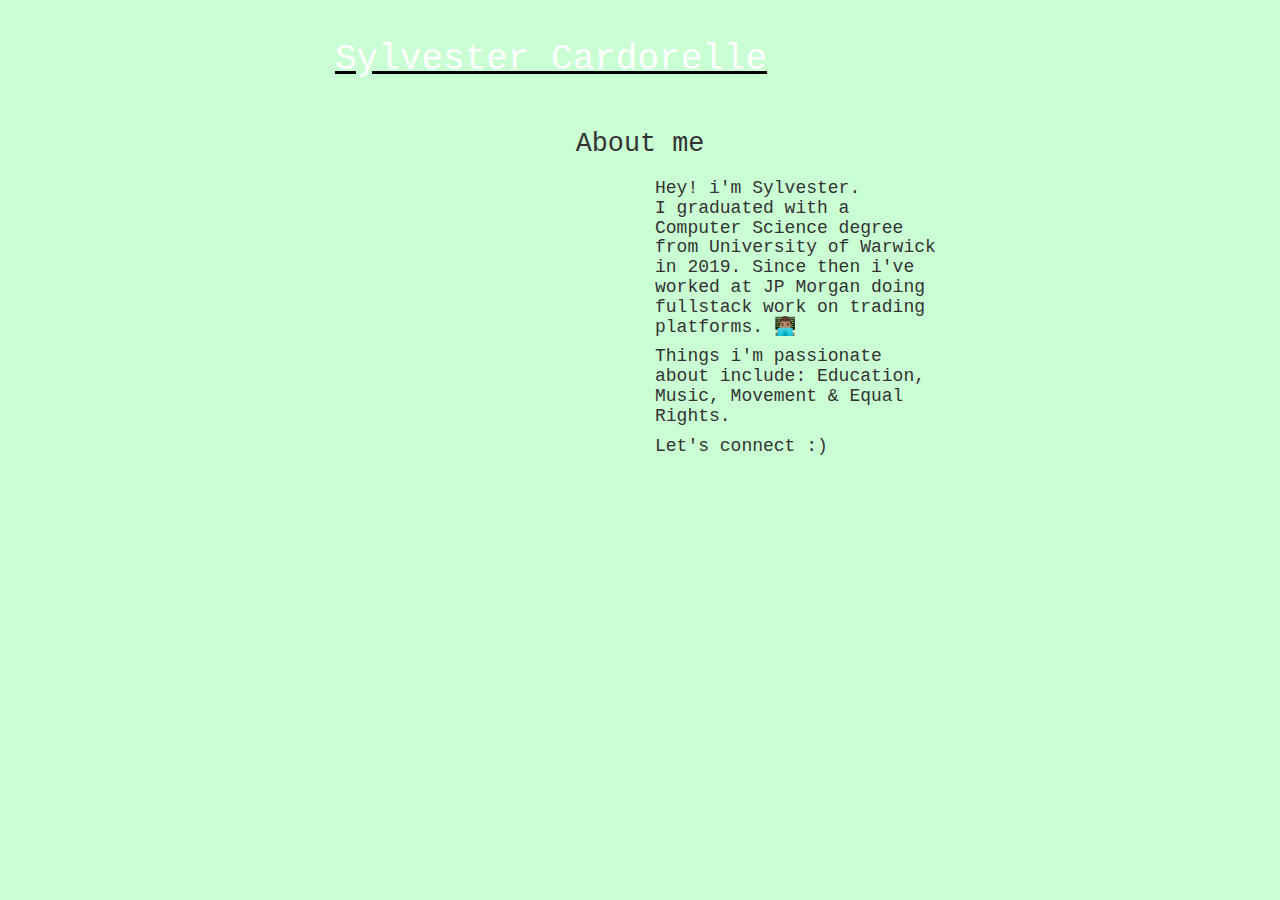
==== about.html @ b8430462 "changing font size" ====
<!DOCTYPE html>
<html lang="en" dir="ltr">
  <head>
    <meta charset="utf-8">
    <meta http-equiv="X-UA-Compatible" content="IE=edge">
    <meta name="viewport" content="width=device-width, initial-scale=1">
    <!-- The above 3 meta tags *must* come first in the head; any other head content must come *after* these tags -->
    <title> Syl </title>
    <!-- Bootstrap -->
    <link href="css/reset.css" rel="stylesheet" type="text/css">
    <link href="css/bootstrap.min.css" rel="stylesheet">
    <link rel="icon" href="css/favicon_io 2/favicon.ico">
    <link href="https://fonts.googleapis.com/css2?family=Cormorant+Garamond&display=swap" rel="stylesheet">
    <link href="css/home.css" rel="stylesheet" type="text/css">
  </head>
  <body>
    <div class="container-fluid">
      <div class="row">
          <div class="col-md-3"></div>
          <div class="col-md-6" >
              <br />
              <div class="link">
                <h1 > <a href="index.html" >Sylvester Cardorelle</a></h1>
              </div>
          </div>
          <div class="col-md-3"></div>
        </div>
        <div class="container-fluid" id="about">
          <div class="row">
              <div class="col-md-3"></div>
              <div class="col-md-6" >
                  <br />
                  <div>
                    <h2>About me</h2>
                  </div>
              </div>
              <div class="col-md-3"></div>
            </div>
  </div>
    <div class="container-fluid" id="abouttwo">
      <div class="row">
        <div class="col-md-2"> </div>
        <div class="col-md-4" >
          <img src="css/pp2.jpg" alt="" class="profile">
        </div>
        <div class="col-md-3" id="abouttwo">
                    <h4>
                      Hey! i'm Sylvester.<br> I graduated with a Computer Science degree from University of Warwick in 2019.
                      Since then i've worked at JP Morgan doing fullstack work on trading platforms. 👨🏽‍💻</h4>
                    <h4>
                      Things i'm passionate about include: Education, Music, Movement & Equal Rights.
                      </h4>
                      <h4>
                        Let's connect :)
                        </h4>
</div>
        <div class="col-md-3"></div>
      </div>
    </div>
  </body>
</html>
---- css/home.css ----
body{
  background-color: #CAFFD4;
  font-family: 'Gugi', cursive;
  font-family: Courier, monospace;
}


#canvas{

	display: block;

  position: absolute;
}
#quote {
    color: white;
    text-align: center;
    background-color: #D094A1;
}

#logo{
  width:40px;
  height: 40px;
  vertical-align: middle;
  padding:5px;
}

#about{
      background-color: #CAFFD4;
      text-align: center;
}
#about h2{
  font-size: calc(1em + 1vw);
	font-weight: 500;
}
#about p {
  font-size:  1.3em;
	font-weight: 400;

}
#about a {

  color:black;
}

.link{
  color:black;
  text-decoration: underline;

}
.typewriter {
     font-family: Courier, monospace;
	display: inline-block;
}

.typewriter-text {

    display: inline-block;
  	overflow: hidden;
  	letter-spacing: 3px;
 	  animation: typing 5s steps(30, end), blink .75s step-end infinite;
    white-space: nowrap;
    border-right: 4px solid black;
    box-sizing: border-box;
}

@keyframes typing {
    from {
        width: 0%
    }
    to {
        width: 100%
    }
}

@keyframes blink {
    from, to {
        border-color: transparent
    }
    50% {
        border-color: orange;
    }
}

#profile {
   width: 150px;
   height: 150px;
   display: block;
   margin-left: auto;
   margin-right: auto;
   border-radius: 50%;
   margin-top: 10px;
   margin-bottom: 10px;
   border: 3px solid white;

}

a{
  color:white;

}


a:visited{
  text-decoration:none;
  color:white;
}

a:hover{
  color:white;
  text-decoration: none;
}
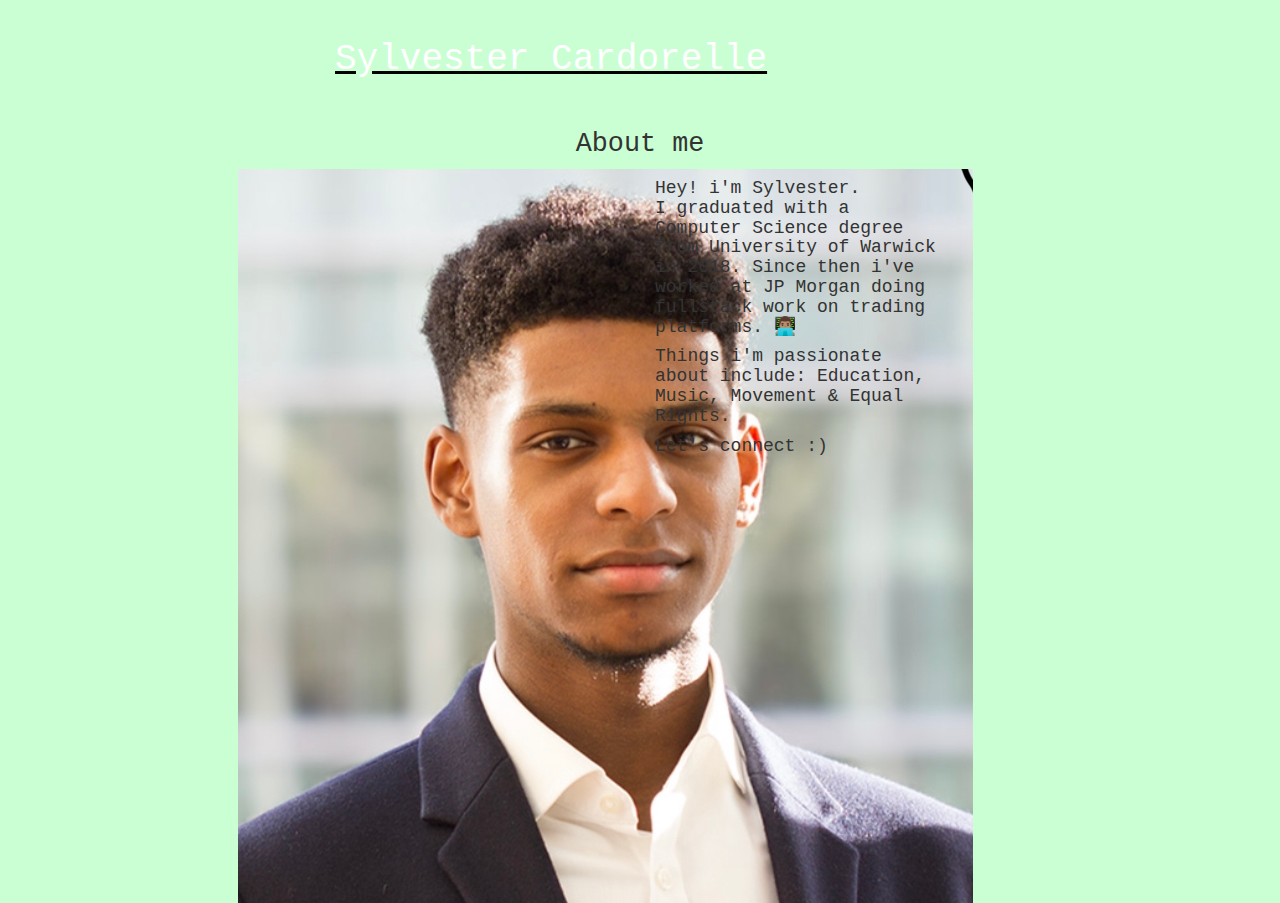
==== commit bc72f662: "update pfp" ====
--- a/about.html
+++ b/about.html
@@ -41,11 +41,11 @@
       <div class="row">
         <div class="col-md-2"> </div>
         <div class="col-md-4" >
-          <img src="css/pp2.jpg" alt="" class="profile">
+          <img src="css/IMG_5116.jpg" alt="" class="profile">
         </div>
         <div class="col-md-3" id="abouttwo">
                     <h4>
-                      Hey! i'm Sylvester.<br> I graduated with a Computer Science degree from University of Warwick in 2019.
+                      Hey! i'm Sylvester.<br> I graduated with a Computer Science degree from University of Warwick in 2018.
                       Since then i've worked at JP Morgan doing fullstack work on trading platforms. 👨🏽‍💻</h4>
                     <h4>
                       Things i'm passionate about include: Education, Music, Movement & Equal Rights.
